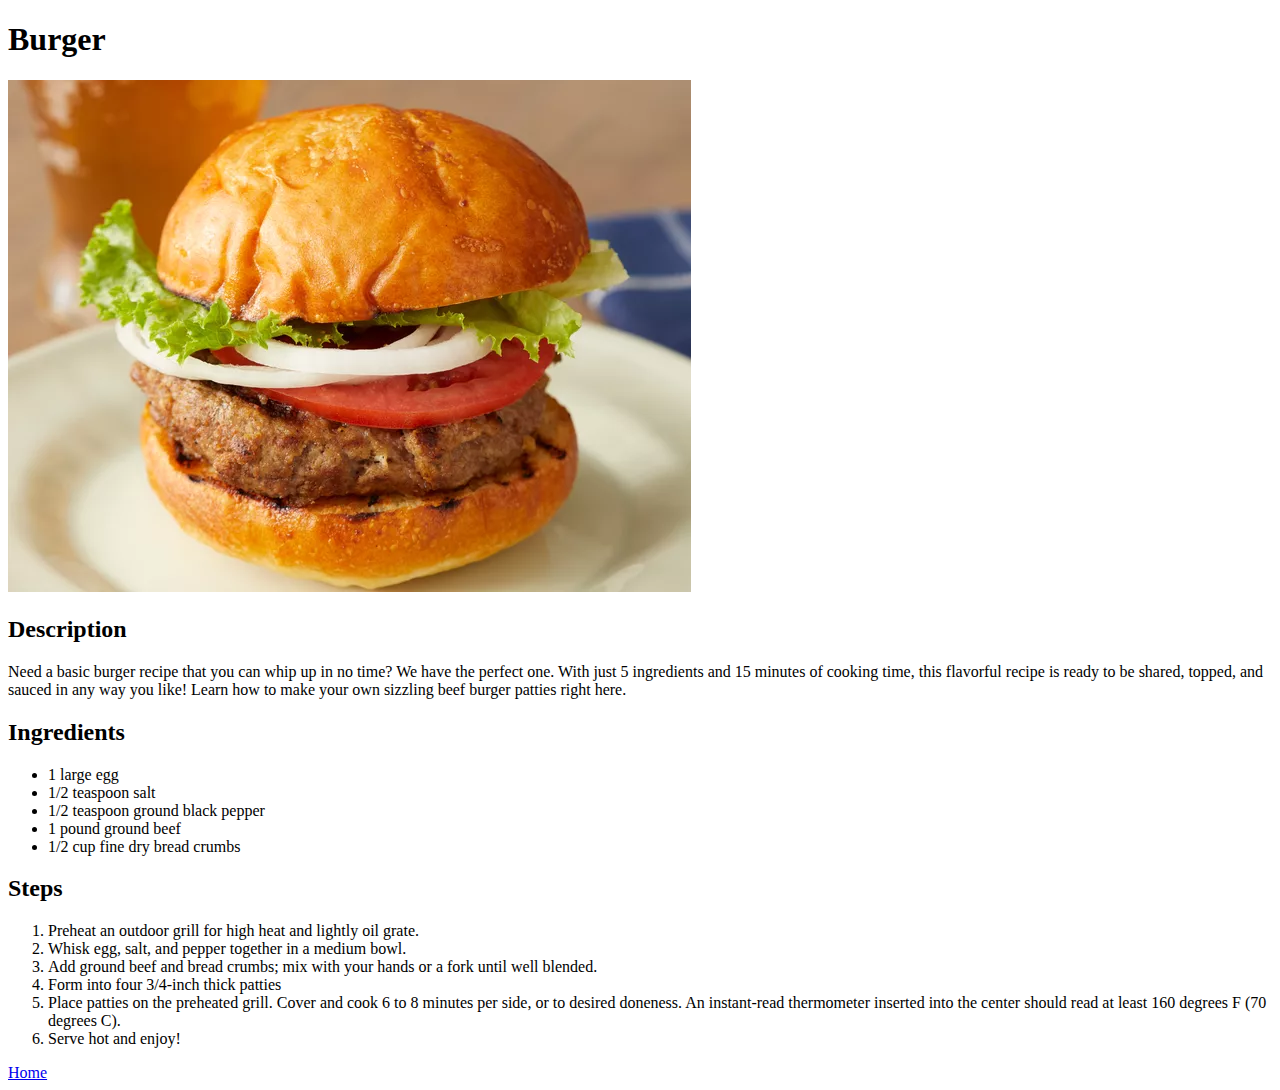
==== recipes/burger.html @ 0055cd66 "Add burger and curry recipes" ====
<!DOCTYPE html>
<html lang="en">
<head>
    <meta charset="UTF-8">
    <meta name="viewport" content="width=device-width, initial-scale=1.0">
    <title>Burger recipe</title>
</head>
<body>
    <h1>Burger</h1>
    <img src="images/burger.png">
    <h2>Description</h2>
    <p>Need a basic burger recipe that you can whip up in no time? We have the perfect one. With just 5 ingredients and 15 minutes of cooking time, this flavorful recipe is ready to be shared, topped, and sauced in any way you like! Learn how to make your own sizzling beef burger patties right here.
    </p>
    <h2>Ingredients</h2>
    <ul>
        <li>1 large egg</li>
        <li>1/2 teaspoon salt</li>
        <li>1/2 teaspoon ground black pepper</li>
        <li>1 pound ground beef        </li>
        <li>1/2 cup fine dry bread crumbs</li>
    </ul>
    <h2>Steps</h2>
    <ol>
        <li>Preheat an outdoor grill for high heat and lightly oil grate.</li>
        <li>Whisk egg, salt, and pepper together in a medium bowl.</li>
        <li>Add ground beef and bread crumbs; mix with your hands or a fork until well blended.</li>
        <li>Form into four 3/4-inch thick patties</li>
        <li>Place patties on the preheated grill. Cover and cook 6 to 8 minutes per side, or to desired doneness. An instant-read thermometer inserted into the center should read at least 160 degrees F (70 degrees C).</li>
        <li>Serve hot and enjoy!</li>
    </ol>
    <a href="../index.html">Home</a>
</body>
</html>
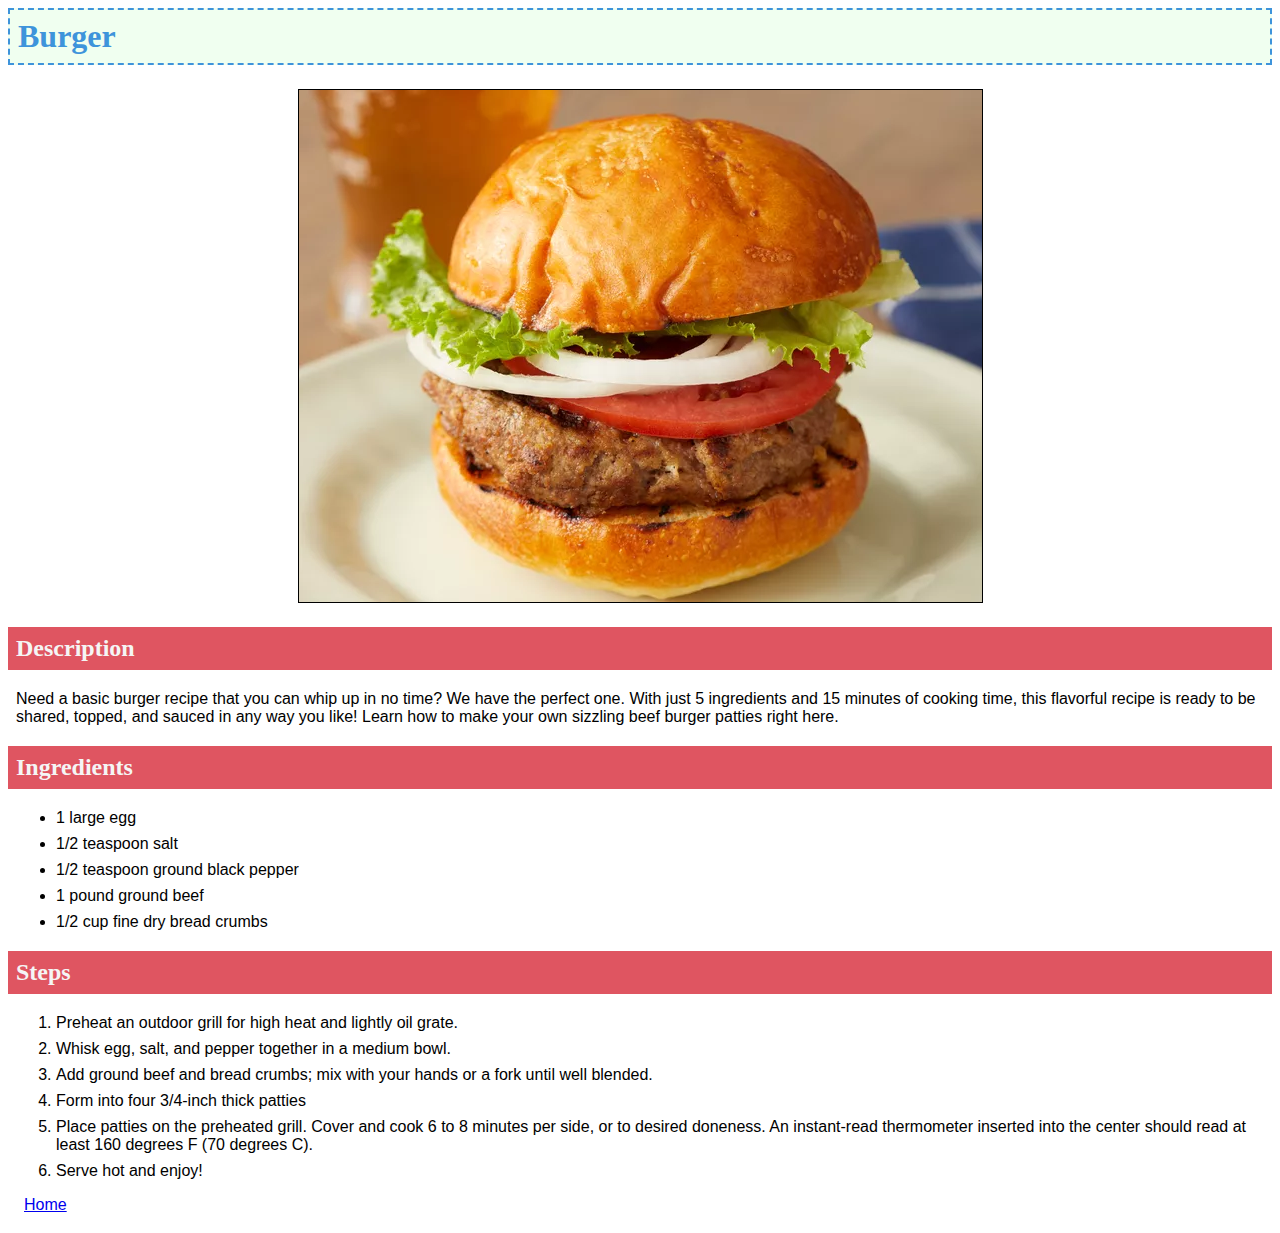
==== commit 913a94a1: "Add CSS styles" ====
--- a/recipes/burger.html
+++ b/recipes/burger.html
@@ -4,6 +4,8 @@
     <meta charset="UTF-8">
     <meta name="viewport" content="width=device-width, initial-scale=1.0">
     <title>Burger recipe</title>
+    <link rel="stylesheet" href="styles.css">
+
 </head>
 <body>
     <h1>Burger</h1>
--- a/recipes/styles.css
+++ b/recipes/styles.css
@@ -0,0 +1,44 @@
+* {
+    font-family: 'Times New Roman', Times, serif;
+    box-sizing: border-box;
+}
+
+h1 {
+    color: rgb(62, 148, 219);
+    background-color: honeydew;
+    font-weight: bolder;
+    padding: 8px;
+    margin: 0px auto;
+    border: 2px dashed;
+}
+
+img {
+    display: block;
+    margin: 0 auto;
+    margin-top: 24px;
+    margin-bottom: 24px;
+    border: 1px solid black;
+}
+
+h2 {
+    color: whitesmoke;
+    background-color: rgb(223, 85, 97);
+    font-weight: bold;
+    padding: 8px;
+}
+
+div {
+    padding: 8px;
+}
+
+p,
+li {
+    font-family: 'Lucida Sans', 'Lucida Sans Regular', 'Lucida Grande', 'Lucida Sans Unicode', Geneva, Verdana, sans-serif;
+    margin: 8px;
+}
+
+a {
+    font-family: Impact, Haettenschweiler, 'Arial Narrow Bold', sans-serif;
+    margin-left: 16px;
+    padding-bottom: 20px;
+}
